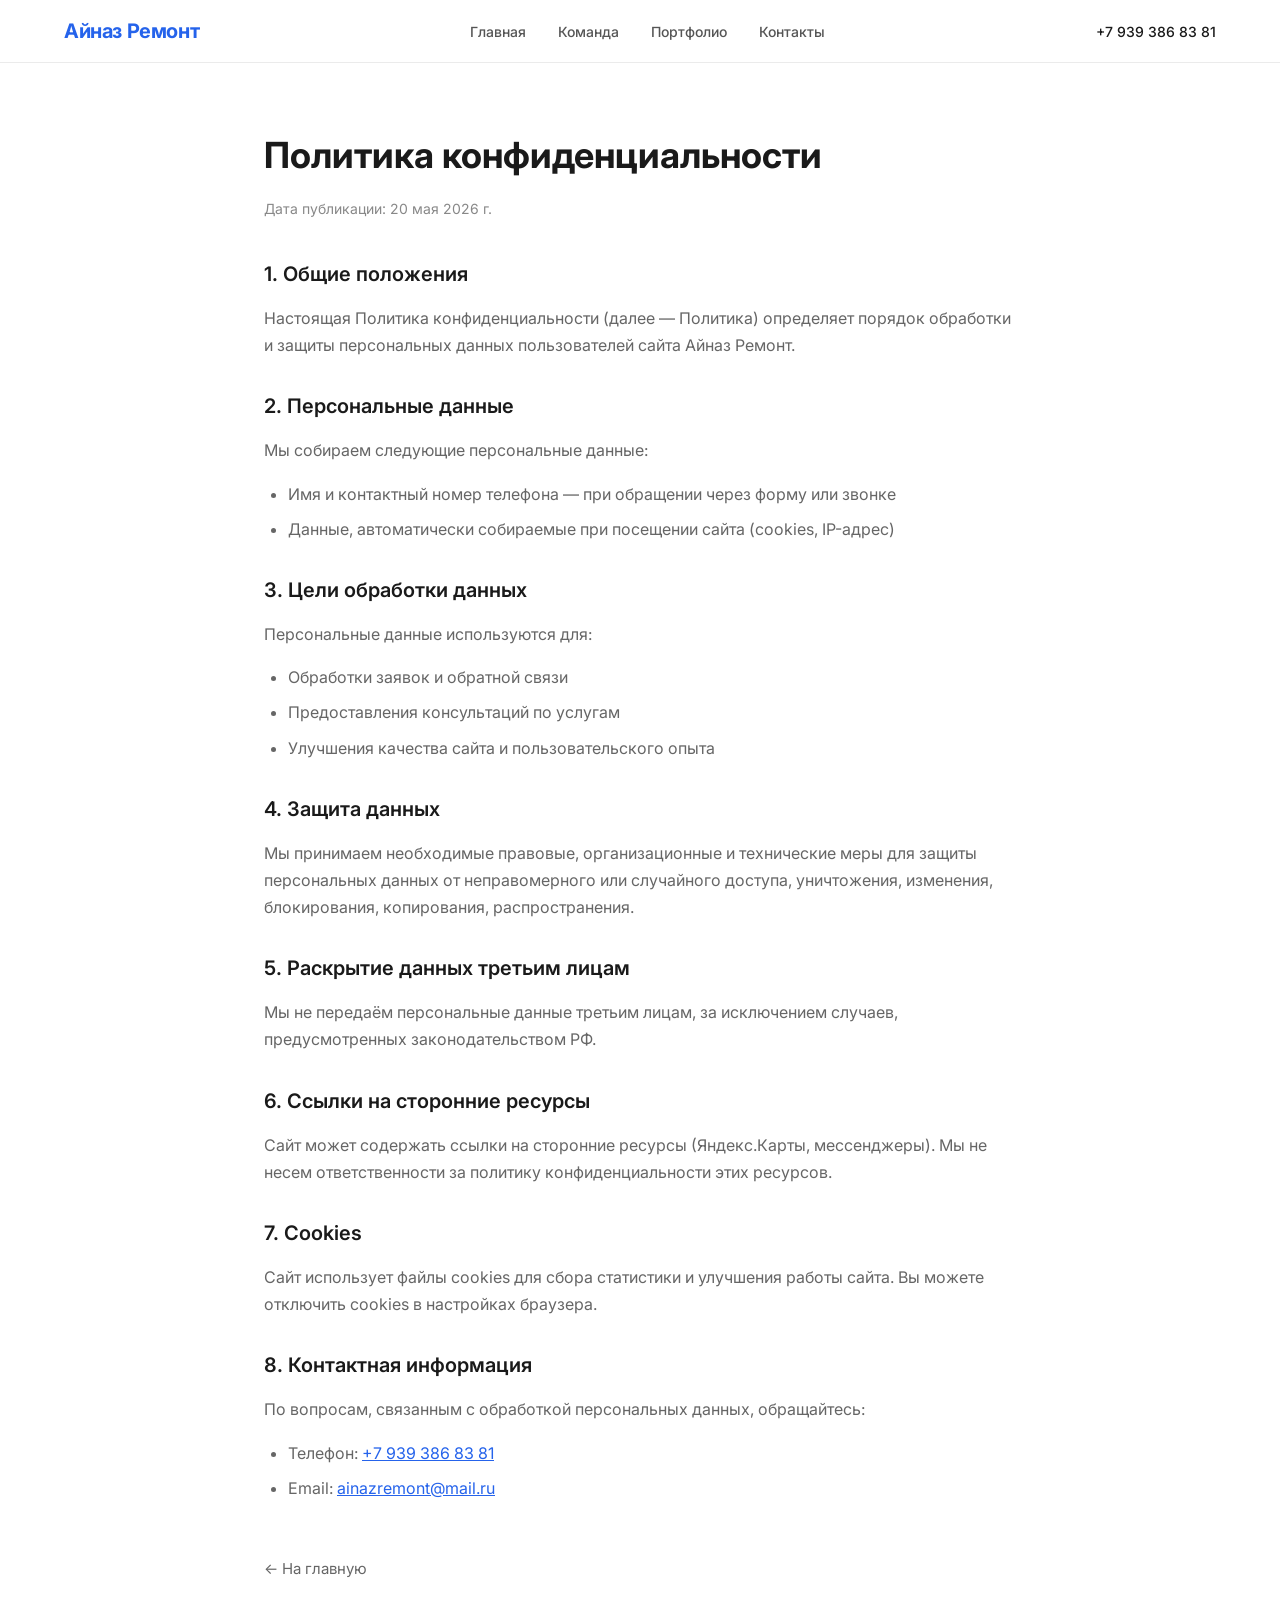
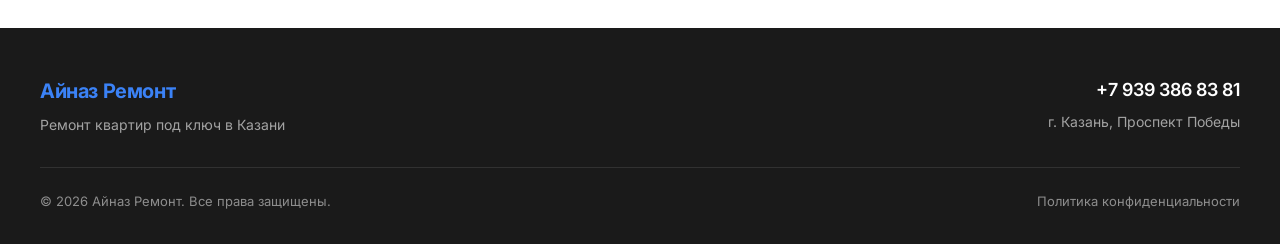
==== privacy.html @ 586e9359 "Initial commit: Electrician website" ====
<!DOCTYPE html>
<html lang="ru">
<head>
  <meta charset="UTF-8">
  <meta name="viewport" content="width=device-width, initial-scale=1.0">
  <title>Политика конфиденциальности — Айназ Ремонт</title>
  <meta name="description" content="Политика конфиденциальности компании Айназ Ремонт. Как мы обрабатываем персональные данные.">
  <link rel="canonical" href="https://ainaz-remont.ru/privacy.html">
  
  <meta property="og:type" content="website">
  <meta property="og:url" content="https://ainaz-remont.ru/privacy.html">
  <meta property="og:title" content="Политика конфиденциальности — Айназ Ремонт">
  <meta property="og:description" content="Политика конфиденциальности компании Айназ Ремонт.">
  
  <meta name="twitter:card" content="summary">
  <meta name="twitter:title" content="Политика конфиденциальности — Айназ Ремонт">
  <link rel="stylesheet" href="css/style.css">
  <link rel="icon" href="favicon.svg">
</head>
<body>
  <header class="header">
    <div class="header-container">
      <a href="index.html" class="logo">
        <span class="logo-text">Айназ Ремонт</span>
      </a>
      <nav class="nav" id="nav">
        <a href="index.html#hero" class="nav-link">Главная</a>
        <a href="index.html#team" class="nav-link">Команда</a>
        <a href="index.html#portfolio" class="nav-link">Портфолио</a>
        <a href="index.html#contacts" class="nav-link">Контакты</a>
      </nav>
      <a href="tel:+79393868381" class="phone-link">
        <span>+7 939 386 83 81</span>
      </a>
      <button class="menu-toggle" id="menuToggle" aria-label="Menu">
        <svg width="24" height="24" viewBox="0 0 24 24" fill="none" stroke="currentColor" stroke-width="2">
          <line x1="3" y1="6" x2="21" y2="6"></line>
          <line x1="3" y1="12" x2="21" y2="12"></line>
          <line x1="3" y1="18" x2="21" y2="18"></line>
        </svg>
      </button>
    </div>
  </header>

  <main class="page-main">
    <div class="page-container">
      <h1>Политика конфиденциальности</h1>
      <p class="page-date">Дата публикации: 20 мая 2026 г.</p>

      <div class="page-content">
        <h2>1. Общие положения</h2>
        <p>Настоящая Политика конфиденциальности (далее — Политика) определяет порядок обработки и защиты персональных данных пользователей сайта Айназ Ремонт.</p>

        <h2>2. Персональные данные</h2>
        <p>Мы собираем следующие персональные данные:</p>
        <ul>
          <li>Имя и контактный номер телефона — при обращении через форму или звонке</li>
          <li>Данные, автоматически собираемые при посещении сайта (cookies, IP-адрес)</li>
        </ul>

        <h2>3. Цели обработки данных</h2>
        <p>Персональные данные используются для:</p>
        <ul>
          <li>Обработки заявок и обратной связи</li>
          <li>Предоставления консультаций по услугам</li>
          <li>Улучшения качества сайта и пользовательского опыта</li>
        </ul>

        <h2>4. Защита данных</h2>
        <p>Мы принимаем необходимые правовые, организационные и технические меры для защиты персональных данных от неправомерного или случайного доступа, уничтожения, изменения, блокирования, копирования, распространения.</p>

        <h2>5. Раскрытие данных третьим лицам</h2>
        <p>Мы не передаём персональные данные третьим лицам, за исключением случаев, предусмотренных законодательством РФ.</p>

        <h2>6. Ссылки на сторонние ресурсы</h2>
        <p>Сайт может содержать ссылки на сторонние ресурсы (Яндекс.Карты, мессенджеры). Мы не несем ответственности за политику конфиденциальности этих ресурсов.</p>

        <h2>7. Cookies</h2>
        <p>Сайт использует файлы cookies для сбора статистики и улучшения работы сайта. Вы можете отключить cookies в настройках браузера.</p>

        <h2>8. Контактная информация</h2>
        <p>По вопросам, связанным с обработкой персональных данных, обращайтесь:</p>
        <ul>
          <li>Телефон: <a href="tel:+79393868381">+7 939 386 83 81</a></li>
          <li>Email: <a href="mailto:ainazremont@mail.ru">ainazremont@mail.ru</a></li>
        </ul>
      </div>

      <a href="index.html" class="page-back">← На главную</a>
    </div>
  </main>

  <footer class="footer">
    <div class="footer-container">
      <div class="footer-main">
        <div class="footer-brand">
          <span class="footer-logo">Айназ Ремонт</span>
          <p class="footer-tagline">Ремонт квартир под ключ в Казани</p>
        </div>
        <div class="footer-contacts">
          <a href="tel:+79393868381" class="footer-phone">+7 939 386 83 81</a>
          <span class="footer-address">г. Казань, Проспект Победы</span>
        </div>
      </div>
      <div class="footer-bottom">
        <span class="footer-copyright" id="copyright"></span>
        <a href="privacy.html" class="footer-link">Политика конфиденциальности</a>
      </div>
    </div>
  </footer>

  <script>
    function setCopyright() {
      document.getElementById('copyright').textContent = `© ${new Date().getFullYear()} Айназ Ремонт. Все права защищены.`;
    }

    function initMenu() {
      const toggle = document.getElementById('menuToggle');
      const nav = document.getElementById('nav');
      toggle.addEventListener('click', () => nav.classList.toggle('nav-open'));
      document.querySelectorAll('.nav-link').forEach(link => {
        link.addEventListener('click', () => nav.classList.remove('nav-open'));
      });
    }

    document.addEventListener('DOMContentLoaded', () => {
      setCopyright();
      initMenu();
    });
  </script>
</body>
</html>
---- css/style.css ----
@import url('https://fonts.googleapis.com/css2?family=Inter:wght@400;500;600;700&display=swap');

:root {
  --primary: #2563eb;
  --primary-dark: #1d4ed8;
  --primary-light: #3b82f6;
}

* {
  margin: 0;
  padding: 0;
  box-sizing: border-box;
}

html {
  scroll-behavior: smooth;
}

body {
  font-family: 'Inter', -apple-system, BlinkMacSystemFont, 'Segoe UI', Roboto, sans-serif;
  font-size: 16px;
  line-height: 1.5;
  color: #1a1a1a;
  background: white;
  -webkit-font-smoothing: antialiased;
  -moz-osx-font-smoothing: grayscale;
}

a {
  color: inherit;
}

img {
  max-width: 100%;
  height: auto;
}

button {
  font-family: inherit;
}

.header {
  position: fixed;
  top: 0;
  left: 0;
  right: 0;
  z-index: 1000;
  background: rgba(255, 255, 255, 0.95);
  backdrop-filter: blur(10px);
  box-shadow: 0 1px 0 rgba(0, 0, 0, 0.08);
}

.header-container {
  max-width: 1200px;
  margin: 0 auto;
  padding: 16px 24px;
  display: flex;
  align-items: center;
  justify-content: space-between;
  gap: 24px;
}

.logo {
  text-decoration: none;
  flex-shrink: 0;
}

.logo-text {
  font-size: 20px;
  font-weight: 700;
  color: var(--primary);
  letter-spacing: -0.02em;
}

.nav {
  display: flex;
  gap: 32px;
}

.nav-link {
  text-decoration: none;
  color: #555;
  font-size: 14px;
  font-weight: 500;
  transition: color 0.2s ease;
  position: relative;
}

.nav-link::after {
  content: '';
  position: absolute;
  bottom: -4px;
  left: 0;
  width: 0;
  height: 2px;
  background: var(--primary);
  transition: width 0.2s ease;
}

.nav-link:hover {
  color: var(--primary);
}

.nav-link:hover::after {
  width: 100%;
}

.phone-link {
  display: flex;
  align-items: center;
  gap: 8px;
  text-decoration: none;
  color: #1a1a1a;
  font-size: 14px;
  font-weight: 500;
}

.menu-toggle {
  display: none;
  background: none;
  border: none;
  cursor: pointer;
  color: #1a1a1a;
  padding: 4px;
}

@media (max-width: 768px) {
  .header-container {
    padding: 12px 16px;
  }

  .nav {
    position: fixed;
    top: 56px;
    left: 0;
    right: 0;
    background: white;
    flex-direction: column;
    gap: 0;
    padding: 0;
    max-height: 0;
    overflow: hidden;
    transition: max-height 0.3s ease;
    box-shadow: 0 4px 12px rgba(0, 0, 0, 0.1);
  }

  .nav-open {
    max-height: 300px;
  }

  .nav-link {
    padding: 16px 24px;
    border-bottom: 1px solid #f0f0f0;
  }

  .nav-link::after {
    display: none;
  }

  .phone-link span {
    display: none;
  }

  .menu-toggle {
    display: block;
  }
}

.hero {
  min-height: 100vh;
  display: grid;
  grid-template-columns: 1fr 1fr;
  align-items: center;
  gap: 64px;
  padding: 120px 24px 80px;
  max-width: 1400px;
  margin: 0 auto;
  position: relative;
}

.hero-background {
  position: absolute;
  inset: 0;
  z-index: -1;
}

.hero-gradient {
  position: absolute;
  top: 0;
  right: 0;
  width: 50%;
  height: 100%;
  background: linear-gradient(135deg, #eff6ff 0%, #dbeafe 100%);
}

.hero-content {
  max-width: 600px;
}

.hero-tag {
  display: inline-block;
  padding: 8px 16px;
  background: #dbeafe;
  border-radius: 100px;
  font-size: 13px;
  font-weight: 500;
  color: var(--primary);
  margin-bottom: 24px;
  letter-spacing: 0.02em;
}

.hero-title {
  font-size: 56px;
  font-weight: 700;
  line-height: 1.1;
  color: #1a1a1a;
  margin: 0 0 24px;
  letter-spacing: -0.02em;
}

.hero-title span {
  color: var(--primary);
}

.hero-subtitle {
  font-size: 18px;
  line-height: 1.6;
  color: #666;
  margin: 0 0 40px;
}

.hero-stats {
  display: flex;
  gap: 48px;
  margin-bottom: 40px;
  padding-bottom: 40px;
  border-bottom: 1px solid #e5e5e5;
}

.hero-stat {
  display: flex;
  flex-direction: column;
}

.hero-stat-number {
  font-size: 32px;
  font-weight: 700;
  color: var(--primary);
  letter-spacing: -0.02em;
}

.hero-stat-label {
  font-size: 14px;
  color: #888;
  margin-top: 4px;
}

.hero-actions {
  display: flex;
  gap: 16px;
  flex-wrap: wrap;
}

.hero-btn {
  display: inline-flex;
  align-items: center;
  gap: 8px;
  padding: 16px 28px;
  border-radius: 8px;
  font-size: 15px;
  font-weight: 600;
  text-decoration: none;
  cursor: pointer;
  transition: all 0.2s ease;
}

.hero-btn.primary {
  background: var(--primary);
  color: white;
  border: none;
}

.hero-btn.primary:hover {
  background: var(--primary-dark);
  transform: translateY(-2px);
}

.hero-btn.secondary {
  background: white;
  color: var(--primary);
  border: 1px solid var(--primary);
}

.hero-btn.secondary:hover {
  background: #eff6ff;
}

.hero-image {
  position: relative;
  border-radius: 16px;
  overflow: hidden;
}

.hero-image img {
  width: 100%;
  height: 500px;
  object-fit: cover;
}

@media (max-width: 1024px) {
  .hero {
    grid-template-columns: 1fr;
    gap: 48px;
    padding: 100px 24px 60px;
    min-height: auto;
  }

  .hero-content {
    max-width: 100%;
    text-align: center;
  }

  .hero-title {
    font-size: 40px;
  }

  .hero-stats {
    justify-content: center;
  }

  .hero-actions {
    justify-content: center;
  }

  .hero-gradient {
    width: 100%;
    height: 50%;
    top: 0;
  }
}

@media (max-width: 640px) {
  .hero {
    padding: 90px 16px 48px;
  }

  .hero-title {
    font-size: 32px;
  }

  .hero-subtitle {
    font-size: 16px;
  }

  .hero-stats {
    gap: 24px;
  }

  .hero-stat-number {
    font-size: 24px;
  }

  .hero-btn {
    width: 100%;
    justify-content: center;
  }

  .hero-image img {
    height: 300px;
  }
}

.advantages {
  padding: 100px 24px;
  background: #fafafa;
}

.advantages-container {
  max-width: 1200px;
  margin: 0 auto;
}

.advantages-header {
  text-align: center;
  margin-bottom: 64px;
}

.section-title {
  font-size: 40px;
  font-weight: 700;
  color: #1a1a1a;
  margin: 0 0 16px;
  letter-spacing: -0.02em;
}

.section-subtitle {
  font-size: 18px;
  color: #666;
  margin: 0;
  max-width: 500px;
  margin: 0 auto;
}

.advantages-grid {
  display: grid;
  grid-template-columns: repeat(4, 1fr);
  gap: 24px;
}

.advantage-card {
  background: white;
  border-radius: 16px;
  padding: 32px;
  transition: transform 0.3s ease, box-shadow 0.3s ease;
}

.advantage-card:hover {
  transform: translateY(-4px);
  box-shadow: 0 12px 40px rgba(37, 99, 235, 0.1);
}

.advantage-stat {
  margin-bottom: 20px;
}

.advantage-stat-number {
  font-size: 36px;
  font-weight: 700;
  color: var(--primary);
  letter-spacing: -0.02em;
}

.advantage-stat-label {
  display: block;
  font-size: 13px;
  color: #888;
  margin-top: 4px;
}

.advantage-title {
  font-size: 18px;
  font-weight: 600;
  color: #1a1a1a;
  margin: 0 0 12px;
}

.advantage-description {
  font-size: 14px;
  line-height: 1.6;
  color: #666;
  margin: 0 0 16px;
}

.advantage-check {
  display: flex;
  align-items: center;
  gap: 6px;
  font-size: 13px;
  color: var(--primary);
  font-weight: 500;
}

@media (max-width: 1024px) {
  .advantages-grid {
    grid-template-columns: repeat(2, 1fr);
  }
}

@media (max-width: 640px) {
  .advantages {
    padding: 60px 16px;
  }

  .section-title {
    font-size: 28px;
  }

  .section-subtitle {
    font-size: 16px;
  }

  .advantages-grid {
    grid-template-columns: 1fr;
  }

  .advantage-card {
    padding: 24px;
  }

  .advantage-stat-number {
    font-size: 28px;
  }
}

.services {
  padding: 100px 24px;
  background: white;
}

.services-container {
  max-width: 1200px;
  margin: 0 auto;
}

.services-header {
  text-align: center;
  margin-bottom: 64px;
}

.services-grid {
  display: grid;
  grid-template-columns: repeat(4, 1fr);
  gap: 24px;
}

.service-card {
  padding: 32px;
  border: 1px solid #f0f0f0;
  border-radius: 16px;
  transition: all 0.3s ease;
}

.service-card:hover {
  border-color: var(--primary);
  background: #eff6ff;
}

.service-icon {
  width: 56px;
  height: 56px;
  display: flex;
  align-items: center;
  justify-content: center;
  background: #dbeafe;
  border-radius: 12px;
  margin-bottom: 20px;
  color: var(--primary);
}

.service-title {
  font-size: 18px;
  font-weight: 600;
  color: #1a1a1a;
  margin: 0 0 12px;
}

.service-description {
  font-size: 14px;
  line-height: 1.6;
  color: #666;
  margin: 0;
}

@media (max-width: 1024px) {
  .services-grid {
    grid-template-columns: repeat(2, 1fr);
  }
}

@media (max-width: 640px) {
  .services {
    padding: 60px 16px;
  }

  .section-title {
    font-size: 28px;
  }

  .services-grid {
    grid-template-columns: 1fr;
  }

  .service-card {
    padding: 24px;
  }
}

.about {
  padding: 100px 24px;
  background: #fafafa;
}

.about-container {
  max-width: 1200px;
  margin: 0 auto;
}

.about-header {
  text-align: center;
  margin-bottom: 64px;
}

.about-content {
  display: grid;
  grid-template-columns: 400px 1fr;
  gap: 64px;
  align-items: start;
}

.about-image {
  border-radius: 16px;
  overflow: hidden;
}

.about-image img {
  width: 100%;
  height: 400px;
  object-fit: cover;
}

.about-text h3 {
  font-size: 36px;
  font-weight: 700;
  color: #1a1a1a;
  margin: 0 0 8px;
}

.about-subtitle {
  font-size: 16px;
  color: var(--primary);
  font-weight: 500;
  margin-bottom: 24px;
}

.about-text p {
  font-size: 16px;
  line-height: 1.7;
  color: #666;
  margin: 0 0 16px;
}

.about-features {
  display: grid;
  grid-template-columns: repeat(2, 1fr);
  gap: 16px;
  margin-top: 32px;
}

.about-feature {
  display: flex;
  align-items: center;
  gap: 12px;
  color: var(--primary);
  font-size: 15px;
  font-weight: 500;
}

.about-feature svg {
  flex-shrink: 0;
}

@media (max-width: 1024px) {
  .about-content {
    grid-template-columns: 1fr;
    gap: 40px;
  }

  .about-image {
    max-width: 400px;
    margin: 0 auto;
  }

  .about-text {
    text-align: center;
  }

  .about-features {
    justify-content: center;
  }
}

@media (max-width: 640px) {
  .about {
    padding: 60px 16px;
  }

  .section-title {
    font-size: 28px;
  }

  .about-image img {
    height: 300px;
  }

  .about-text h3 {
    font-size: 28px;
  }

  .about-features {
    grid-template-columns: 1fr;
    text-align: left;
  }
}

.portfolio {
  padding: 100px 24px;
  background: white;
}

.portfolio-container {
  max-width: 1200px;
  margin: 0 auto;
}

.portfolio-header {
  text-align: center;
  margin-bottom: 64px;
}

.portfolio-grid {
  display: grid;
  grid-template-columns: repeat(3, 1fr);
  gap: 24px;
}

.portfolio-card {
  border-radius: 16px;
  overflow: hidden;
  background: #fafafa;
  transition: transform 0.3s ease, box-shadow 0.3s ease;
  text-decoration: none;
  display: block;
  cursor: pointer;
}

.portfolio-card:hover {
  transform: translateY(-4px);
  box-shadow: 0 12px 40px rgba(0, 0, 0, 0.1);
}

.portfolio-image {
  position: relative;
  height: 240px;
  overflow: hidden;
}

.portfolio-image img {
  width: 100%;
  height: 100%;
  object-fit: cover;
  transition: transform 0.4s ease;
}

.portfolio-card:hover .portfolio-image img {
  transform: scale(1.08);
}

.portfolio-overlay {
  position: absolute;
  top: 16px;
  right: 16px;
  display: flex;
  gap: 8px;
}

.portfolio-area,
.portfolio-year {
  padding: 6px 12px;
  background: rgba(255, 255, 255, 0.95);
  border-radius: 100px;
  font-size: 12px;
  font-weight: 500;
  color: #1a1a1a;
}

.portfolio-info {
  padding: 20px;
}

.portfolio-title {
  font-size: 18px;
  font-weight: 600;
  color: #1a1a1a;
  margin: 0 0 8px;
}

.portfolio-description {
  font-size: 14px;
  color: #666;
  margin: 0;
}

@media (max-width: 1024px) {
  .portfolio-grid {
    grid-template-columns: repeat(2, 1fr);
  }
}

@media (max-width: 640px) {
  .portfolio {
    padding: 60px 16px;
  }

  .section-title {
    font-size: 28px;
  }

  .portfolio-grid {
    grid-template-columns: 1fr;
  }

  .portfolio-image {
    height: 200px;
  }
}

.contacts {
  padding: 100px 24px;
  background: #fafafa;
}

.contacts-container {
  max-width: 1200px;
  margin: 0 auto;
}

.contacts-header {
  text-align: center;
  margin-bottom: 64px;
}

.contacts-grid {
  display: grid;
  grid-template-columns: 1fr 1fr;
  gap: 48px;
  align-items: start;
}

.contacts-info {
  display: flex;
  flex-direction: column;
  gap: 24px;
}

.contact-item {
  display: flex;
  gap: 16px;
}

.contact-icon {
  width: 48px;
  height: 48px;
  display: flex;
  align-items: center;
  justify-content: center;
  background: white;
  border-radius: 12px;
  color: var(--primary);
  flex-shrink: 0;
}

.contact-content {
  display: flex;
  flex-direction: column;
  gap: 4px;
}

.contact-label {
  font-size: 13px;
  color: #888;
}

.contact-value {
  font-size: 16px;
  font-weight: 500;
  color: #1a1a1a;
  text-decoration: none;
}

a.contact-value:hover {
  color: var(--primary);
}

.contact-max {
  display: inline-flex;
  align-items: center;
  justify-content: center;
  gap: 8px;
  padding: 0 24px;
  height: 56px;
  background: var(--primary);
  color: white;
  border-radius: 12px;
  text-decoration: none;
  font-size: 15px;
  font-weight: 600;
  transition: background 0.2s ease, transform 0.2s ease;
}

.social-buttons {
  display: flex;
  flex-direction: column;
  gap: 8px;
}

.contact-max:hover {
  background: var(--primary-dark);
  transform: translateY(-2px);
}

.contact-avito {
  background: #0091ea;
}

.contact-avito:hover {
  background: #0077cc;
}

.contacts-map {
  height: 400px;
  border-radius: 16px;
  overflow: hidden;
  background: #e5e5e5;
}

.contacts-map iframe {
  width: 100%;
  height: 100%;
}

@media (max-width: 1024px) {
  .contacts-grid {
    grid-template-columns: 1fr;
    gap: 32px;
  }

  .contacts-map {
    height: 300px;
    order: -1;
  }
}

@media (max-width: 640px) {
  .contacts {
    padding: 60px 16px;
  }

  .section-title {
    font-size: 28px;
  }

  .contacts-map {
    height: 250px;
  }

  .contact-max {
    width: 100%;
  }
}

.footer {
  padding: 48px 24px 32px;
  background: #1a1a1a;
  color: white;
}

.footer-container {
  max-width: 1200px;
  margin: 0 auto;
}

.footer-main {
  display: flex;
  justify-content: space-between;
  align-items: flex-start;
  gap: 32px;
  padding-bottom: 32px;
  border-bottom: 1px solid rgba(255, 255, 255, 0.1);
}

.footer-brand {
  display: flex;
  flex-direction: column;
  gap: 8px;
}

.footer-logo {
  font-size: 20px;
  font-weight: 700;
  letter-spacing: -0.02em;
  color: var(--primary-light);
}

.footer-tagline {
  font-size: 14px;
  color: rgba(255, 255, 255, 0.6);
  margin: 0;
}

.footer-contacts {
  display: flex;
  flex-direction: column;
  gap: 8px;
  text-align: right;
}

.footer-phone {
  font-size: 18px;
  font-weight: 600;
  color: white;
  text-decoration: none;
  transition: opacity 0.2s ease;
}

.footer-phone:hover {
  color: var(--primary-light);
}

.footer-address {
  font-size: 14px;
  color: rgba(255, 255, 255, 0.6);
}

.footer-bottom {
  display: flex;
  justify-content: space-between;
  align-items: center;
  padding-top: 24px;
}

.footer-link {
  font-size: 13px;
  color: rgba(255, 255, 255, 0.5);
  text-decoration: none;
}

.footer-link:hover {
  color: rgba(255, 255, 255, 0.8);
}

.footer-copyright {
  font-size: 13px;
  color: rgba(255, 255, 255, 0.5);
}

@media (max-width: 640px) {
  .footer {
    padding: 32px 16px 24px;
  }

  .footer-main {
    flex-direction: column;
    gap: 24px;
  }

  .footer-contacts {
    text-align: left;
  }

  .footer-phone {
    font-size: 16px;
  }

  .footer-bottom {
    flex-direction: column;
    gap: 12px;
    text-align: center;
  }
}

.project-main {
  padding-top: 80px;
  min-height: 100vh;
}

.project-container {
  max-width: 1000px;
  margin: 0 auto;
  padding: 48px 24px;
}

.project-back {
  display: inline-flex;
  align-items: center;
  gap: 8px;
  color: #666;
  text-decoration: none;
  font-size: 14px;
  margin-bottom: 32px;
  transition: color 0.2s ease;
}

.project-back:hover {
  color: var(--primary);
}

.project-header {
  margin-bottom: 40px;
}

.project-title {
  font-size: 40px;
  font-weight: 700;
  color: #1a1a1a;
  margin: 0 0 16px;
  letter-spacing: -0.02em;
}

.project-description {
  font-size: 18px;
  color: #666;
  margin: 0;
}

.project-info-grid {
  display: grid;
  grid-template-columns: repeat(4, 1fr);
  gap: 24px;
  background: #fafafa;
  border-radius: 16px;
  padding: 32px;
  margin-bottom: 40px;
}

.project-info-item {
  text-align: center;
}

.project-info-label {
  display: block;
  font-size: 13px;
  color: #888;
  margin-bottom: 8px;
}

.project-info-value {
  font-size: 20px;
  font-weight: 600;
  color: #1a1a1a;
}

.project-full-description {
  margin-bottom: 48px;
}

.project-full-description h2 {
  font-size: 24px;
  font-weight: 600;
  color: #1a1a1a;
  margin: 0 0 16px;
}

.project-full-description p {
  font-size: 16px;
  line-height: 1.7;
  color: #666;
  margin: 0;
}

.project-gallery {
  display: grid;
  grid-template-columns: repeat(2, 1fr);
  gap: 24px;
  margin-bottom: 64px;
}

.project-image {
  border-radius: 16px;
  overflow: hidden;
}

.project-image img {
  width: 100%;
  height: 300px;
  object-fit: cover;
  display: block;
  transition: transform 0.3s ease;
}

.project-image:hover img {
  transform: scale(1.02);
}

.project-image-main {
  grid-column: span 2;
}

.project-image-main img {
  height: 450px;
}

.project-cta {
  text-align: center;
  background: #fafafa;
  border-radius: 16px;
  padding: 48px;
}

.project-cta h2 {
  font-size: 28px;
  font-weight: 700;
  color: #1a1a1a;
  margin: 0 0 12px;
}

.project-cta p {
  font-size: 16px;
  color: #666;
  margin: 0 0 24px;
}

@media (max-width: 768px) {
  .project-title {
    font-size: 28px;
  }

  .project-info-grid {
    grid-template-columns: repeat(2, 1fr);
    padding: 24px;
  }

  .project-gallery {
    grid-template-columns: 1fr;
  }

  .project-image-main {
    grid-column: span 1;
  }

  .project-image-main img,
  .project-image img {
    height: 250px;
  }

  .project-cta {
    padding: 32px 24px;
  }
}

.page-main {
  padding-top: 80px;
  min-height: calc(100vh - 200px);
}

.page-container {
  max-width: 800px;
  margin: 0 auto;
  padding: 48px 24px;
}

.page-container h1 {
  font-size: 36px;
  font-weight: 700;
  color: #1a1a1a;
  margin: 0 0 16px;
}

.page-date {
  font-size: 14px;
  color: #888;
  margin: 0 0 40px;
}

.page-content h2 {
  font-size: 20px;
  font-weight: 600;
  color: #1a1a1a;
  margin: 32px 0 16px;
}

.page-content p {
  font-size: 16px;
  line-height: 1.7;
  color: #666;
  margin: 0 0 16px;
}

.page-content ul {
  margin: 0 0 16px;
  padding-left: 24px;
}

.page-content li {
  font-size: 16px;
  line-height: 1.7;
  color: #666;
  margin-bottom: 8px;
}

.page-content a {
  color: var(--primary);
  text-decoration: underline;
}

.page-back {
  display: inline-block;
  margin-top: 40px;
  color: #666;
  text-decoration: none;
  font-size: 15px;
}

.page-back:hover {
  color: var(--primary);
}

@media (max-width: 640px) {
  .page-container h1 {
    font-size: 28px;
  }

  .footer-bottom {
    flex-direction: column;
    gap: 12px;
    text-align: center;
  }
}
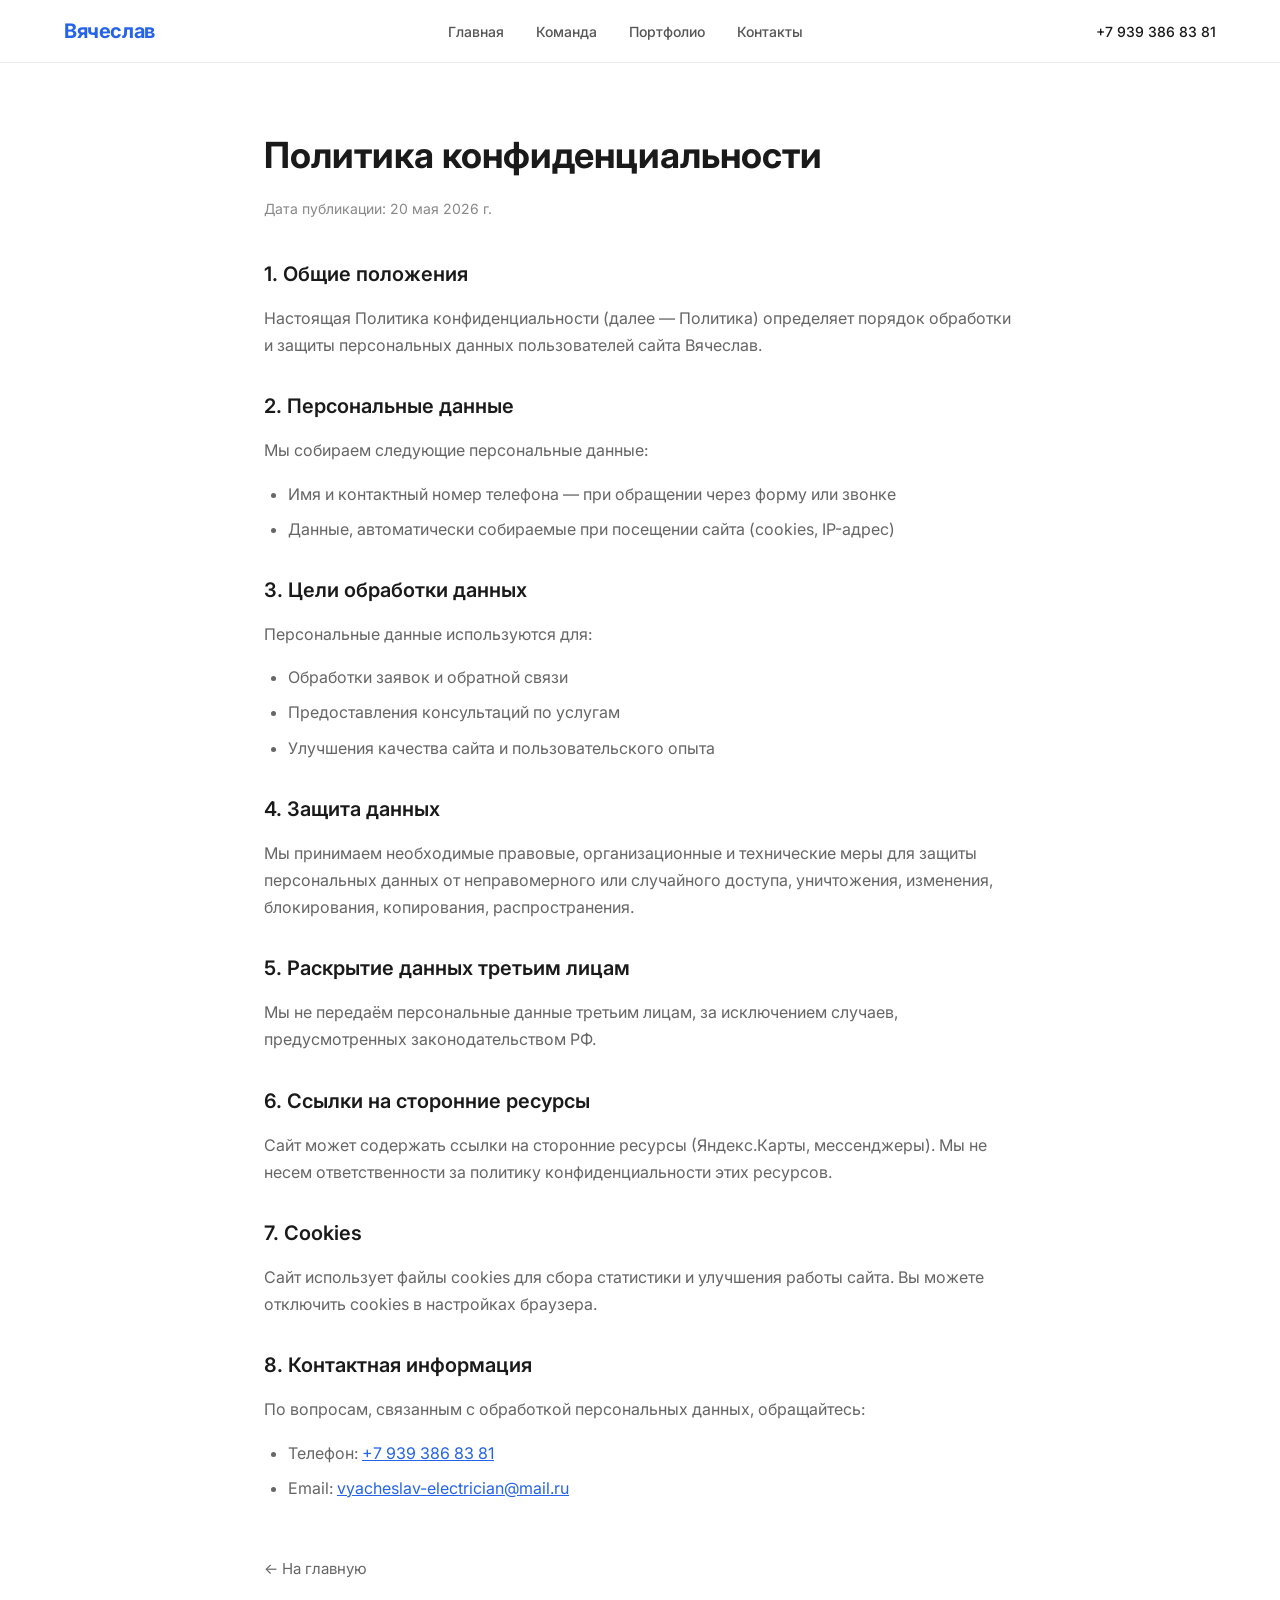
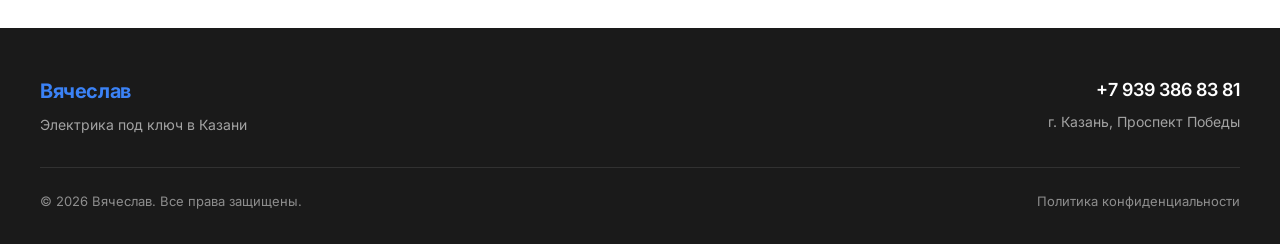
==== commit 4b42cee4: "Update: replace Ainaz with Vyacheslav, reorganize portfolio images" ====
--- a/privacy.html
+++ b/privacy.html
@@ -3,17 +3,17 @@
 <head>
   <meta charset="UTF-8">
   <meta name="viewport" content="width=device-width, initial-scale=1.0">
-  <title>Политика конфиденциальности — Айназ Ремонт</title>
-  <meta name="description" content="Политика конфиденциальности компании Айназ Ремонт. Как мы обрабатываем персональные данные.">
-  <link rel="canonical" href="https://ainaz-remont.ru/privacy.html">
+  <title>Политика конфиденциальности — Вячеслав</title>
+  <meta name="description" content="Политика конфиденциальности компании Вячеслав. Как мы обрабатываем персональные данные.">
+  <link rel="canonical" href="https://vyacheslav-electrician.github.io/privacy.html">
   
   <meta property="og:type" content="website">
-  <meta property="og:url" content="https://ainaz-remont.ru/privacy.html">
-  <meta property="og:title" content="Политика конфиденциальности — Айназ Ремонт">
-  <meta property="og:description" content="Политика конфиденциальности компании Айназ Ремонт.">
+  <meta property="og:url" content="https://vyacheslav-electrician.github.io/privacy.html">
+  <meta property="og:title" content="Политика конфиденциальности — Вячеслав">
+  <meta property="og:description" content="Политика конфиденциальности компании Вячеслав.">
   
   <meta name="twitter:card" content="summary">
-  <meta name="twitter:title" content="Политика конфиденциальности — Айназ Ремонт">
+  <meta name="twitter:title" content="Политика конфиденциальности — Вячеслав">
   <link rel="stylesheet" href="css/style.css">
   <link rel="icon" href="favicon.svg">
 </head>
@@ -21,7 +21,7 @@
   <header class="header">
     <div class="header-container">
       <a href="index.html" class="logo">
-        <span class="logo-text">Айназ Ремонт</span>
+        <span class="logo-text">Вячеслав</span>
       </a>
       <nav class="nav" id="nav">
         <a href="index.html#hero" class="nav-link">Главная</a>
@@ -49,7 +49,7 @@
 
       <div class="page-content">
         <h2>1. Общие положения</h2>
-        <p>Настоящая Политика конфиденциальности (далее — Политика) определяет порядок обработки и защиты персональных данных пользователей сайта Айназ Ремонт.</p>
+        <p>Настоящая Политика конфиденциальности (далее — Политика) определяет порядок обработки и защиты персональных данных пользователей сайта Вячеслав.</p>
 
         <h2>2. Персональные данные</h2>
         <p>Мы собираем следующие персональные данные:</p>
@@ -82,7 +82,7 @@
         <p>По вопросам, связанным с обработкой персональных данных, обращайтесь:</p>
         <ul>
           <li>Телефон: <a href="tel:+79393868381">+7 939 386 83 81</a></li>
-          <li>Email: <a href="mailto:ainazremont@mail.ru">ainazremont@mail.ru</a></li>
+          <li>Email: <a href="mailto:vyacheslav-electrician@mail.ru">vyacheslav-electrician@mail.ru</a></li>
         </ul>
       </div>
 
@@ -94,8 +94,8 @@
     <div class="footer-container">
       <div class="footer-main">
         <div class="footer-brand">
-          <span class="footer-logo">Айназ Ремонт</span>
-          <p class="footer-tagline">Ремонт квартир под ключ в Казани</p>
+          <span class="footer-logo">Вячеслав</span>
+          <p class="footer-tagline">Электрика под ключ в Казани</p>
         </div>
         <div class="footer-contacts">
           <a href="tel:+79393868381" class="footer-phone">+7 939 386 83 81</a>
@@ -111,7 +111,7 @@
 
   <script>
     function setCopyright() {
-      document.getElementById('copyright').textContent = `© ${new Date().getFullYear()} Айназ Ремонт. Все права защищены.`;
+      document.getElementById('copyright').textContent = `© ${new Date().getFullYear()} Вячеслав. Все права защищены.`;
     }
 
     function initMenu() {
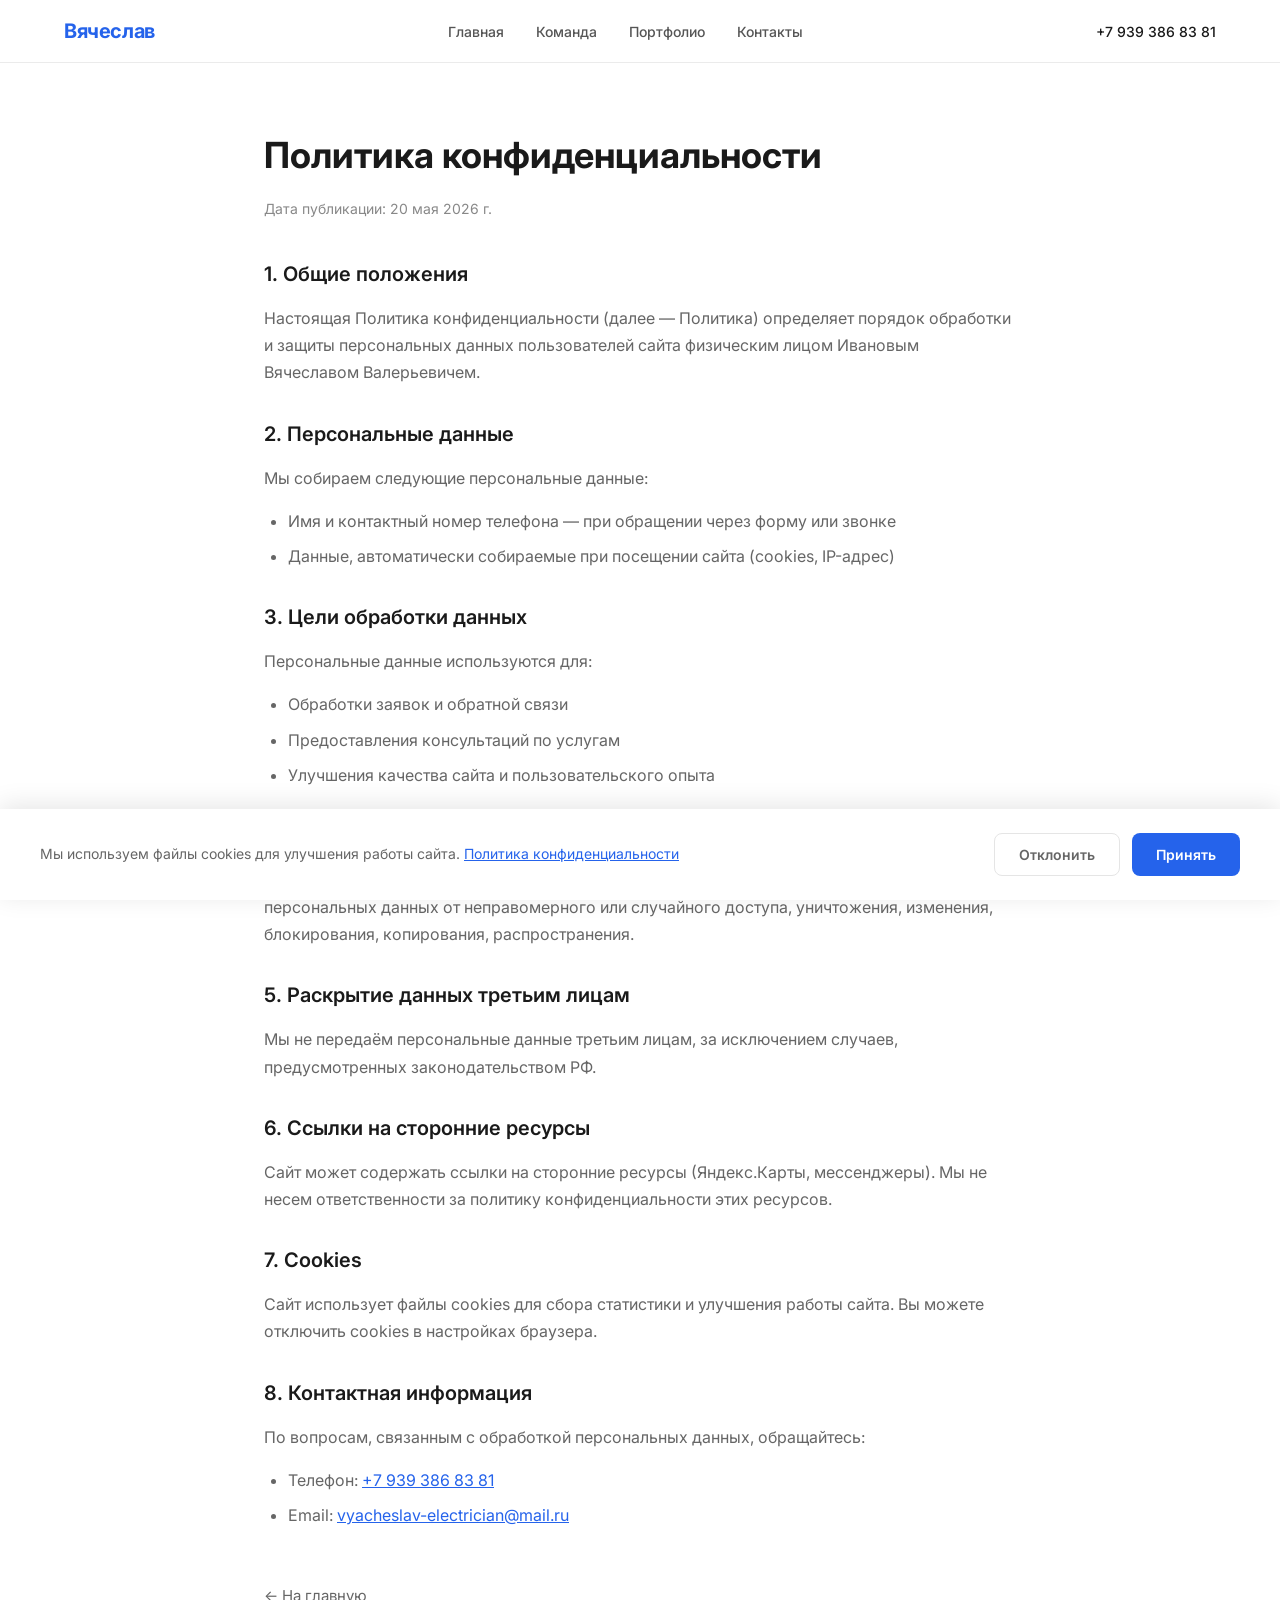
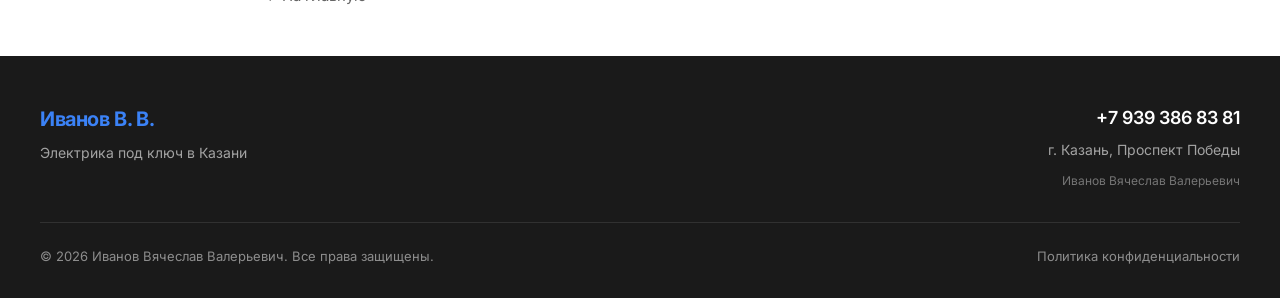
==== commit 1e1b2e4c: "Add cookies banner, PD consent modal, legal info and disclaimer" ====
--- a/privacy.html
+++ b/privacy.html
@@ -3,17 +3,17 @@
 <head>
   <meta charset="UTF-8">
   <meta name="viewport" content="width=device-width, initial-scale=1.0">
-  <title>Политика конфиденциальности — Вячеслав</title>
-  <meta name="description" content="Политика конфиденциальности компании Вячеслав. Как мы обрабатываем персональные данные.">
+  <title>Политика конфиденциальности — Иванов Вячеслав Валерьевич</title>
+  <meta name="description" content="Политика конфиденциальности Иванова Вячеслава Валерьевича. Как мы обрабатываем персональные данные.">
   <link rel="canonical" href="https://vyacheslav-electrician.github.io/privacy.html">
   
   <meta property="og:type" content="website">
   <meta property="og:url" content="https://vyacheslav-electrician.github.io/privacy.html">
-  <meta property="og:title" content="Политика конфиденциальности — Вячеслав">
-  <meta property="og:description" content="Политика конфиденциальности компании Вячеслав.">
+  <meta property="og:title" content="Политика конфиденциальности — Иванов Вячеслав Валерьевич">
+  <meta property="og:description" content="Политика конфиденциальности Иванова Вячеслава Валерьевича.">
   
   <meta name="twitter:card" content="summary">
-  <meta name="twitter:title" content="Политика конфиденциальности — Вячеслав">
+  <meta name="twitter:title" content="Политика конфиденциальности — Иванов Вячеслав Валерьевич">
   <link rel="stylesheet" href="css/style.css">
   <link rel="icon" href="favicon.svg">
 </head>
@@ -49,7 +49,7 @@
 
       <div class="page-content">
         <h2>1. Общие положения</h2>
-        <p>Настоящая Политика конфиденциальности (далее — Политика) определяет порядок обработки и защиты персональных данных пользователей сайта Вячеслав.</p>
+        <p>Настоящая Политика конфиденциальности (далее — Политика) определяет порядок обработки и защиты персональных данных пользователей сайта физическим лицом Ивановым Вячеславом Валерьевичем.</p>
 
         <h2>2. Персональные данные</h2>
         <p>Мы собираем следующие персональные данные:</p>
@@ -94,12 +94,13 @@
     <div class="footer-container">
       <div class="footer-main">
         <div class="footer-brand">
-          <span class="footer-logo">Вячеслав</span>
+          <span class="footer-logo">Иванов В. В.</span>
           <p class="footer-tagline">Электрика под ключ в Казани</p>
         </div>
         <div class="footer-contacts">
           <a href="tel:+79393868381" class="footer-phone">+7 939 386 83 81</a>
           <span class="footer-address">г. Казань, Проспект Победы</span>
+          <span class="footer-name">Иванов Вячеслав Валерьевич</span>
         </div>
       </div>
       <div class="footer-bottom">
@@ -111,7 +112,7 @@
 
   <script>
     function setCopyright() {
-      document.getElementById('copyright').textContent = `© ${new Date().getFullYear()} Вячеслав. Все права защищены.`;
+      document.getElementById('copyright').textContent = `© ${new Date().getFullYear()} Иванов Вячеслав Валерьевич. Все права защищены.`;
     }
 
     function initMenu() {
@@ -126,7 +127,38 @@
     document.addEventListener('DOMContentLoaded', () => {
       setCopyright();
       initMenu();
+      showCookieBanner();
     });
+  </script>
+
+  <div class="cookie-banner" id="cookieBanner">
+    <div class="cookie-container">
+      <p class="cookie-text">
+        Мы используем файлы cookies для улучшения работы сайта. 
+        <a href="privacy.html">Политика конфиденциальности</a>
+      </p>
+      <div class="cookie-buttons">
+        <button class="cookie-btn cookie-btn-decline" onclick="rejectCookies()">Отклонить</button>
+        <button class="cookie-btn cookie-btn-accept" onclick="acceptCookies()">Принять</button>
+      </div>
+    </div>
+  </div>
+
+  <script>
+    function acceptCookies() {
+      localStorage.setItem('cookiesAccepted', 'true');
+      document.getElementById('cookieBanner').classList.remove('show');
+    }
+    function rejectCookies() {
+      localStorage.setItem('cookiesAccepted', 'rejected');
+      document.getElementById('cookieBanner').classList.remove('show');
+    }
+    function showCookieBanner() {
+      const accepted = localStorage.getItem('cookiesAccepted');
+      if (!accepted) {
+        document.getElementById('cookieBanner').classList.add('show');
+      }
+    }
   </script>
 </body>
 </html>
--- a/css/style.css
+++ b/css/style.css
@@ -1011,6 +1011,20 @@
   color: rgba(255, 255, 255, 0.6);
 }
 
+.footer-name {
+  font-size: 12px;
+  color: rgba(255, 255, 255, 0.4);
+  margin-top: 4px;
+}
+
+.portfolio-disclaimer {
+  text-align: center;
+  font-size: 13px;
+  color: #888;
+  margin-top: 16px;
+  font-style: italic;
+}
+
 .footer-bottom {
   display: flex;
   justify-content: space-between;
@@ -1304,4 +1318,179 @@
     gap: 12px;
     text-align: center;
   }
+}
+
+.cookie-banner {
+  position: fixed;
+  bottom: 0;
+  left: 0;
+  right: 0;
+  background: white;
+  padding: 24px;
+  box-shadow: 0 -4px 24px rgba(0, 0, 0, 0.1);
+  z-index: 9999;
+  display: none;
+}
+
+.cookie-banner.show {
+  display: block;
+}
+
+.cookie-container {
+  max-width: 1200px;
+  margin: 0 auto;
+  display: flex;
+  align-items: center;
+  justify-content: space-between;
+  gap: 24px;
+}
+
+.cookie-text {
+  font-size: 14px;
+  color: #666;
+  line-height: 1.6;
+}
+
+.cookie-text a {
+  color: var(--primary);
+}
+
+.cookie-buttons {
+  display: flex;
+  gap: 12px;
+  flex-shrink: 0;
+}
+
+.cookie-btn {
+  padding: 12px 24px;
+  border-radius: 8px;
+  font-size: 14px;
+  font-weight: 600;
+  cursor: pointer;
+  transition: all 0.2s ease;
+}
+
+.cookie-btn-accept {
+  background: var(--primary);
+  color: white;
+  border: none;
+}
+
+.cookie-btn-accept:hover {
+  background: var(--primary-dark);
+}
+
+.cookie-btn-decline {
+  background: white;
+  color: #666;
+  border: 1px solid #e5e5e5;
+}
+
+.cookie-btn-decline:hover {
+  background: #fafafa;
+}
+
+.pd-modal {
+  position: fixed;
+  inset: 0;
+  background: rgba(0, 0, 0, 0.5);
+  display: flex;
+  align-items: center;
+  justify-content: center;
+  z-index: 10000;
+  padding: 24px;
+  opacity: 0;
+  visibility: hidden;
+  transition: opacity 0.3s ease, visibility 0.3s ease;
+}
+
+.pd-modal.show {
+  opacity: 1;
+  visibility: visible;
+}
+
+.pd-modal-content {
+  background: white;
+  border-radius: 16px;
+  max-width: 500px;
+  width: 100%;
+  padding: 32px;
+  transform: translateY(20px);
+  transition: transform 0.3s ease;
+}
+
+.pd-modal.show .pd-modal-content {
+  transform: translateY(0);
+}
+
+.pd-modal-title {
+  font-size: 20px;
+  font-weight: 700;
+  color: #1a1a1a;
+  margin: 0 0 16px;
+}
+
+.pd-modal-text {
+  font-size: 14px;
+  line-height: 1.7;
+  color: #666;
+  margin: 0 0 24px;
+}
+
+.pd-modal-text a {
+  color: var(--primary);
+}
+
+.pd-modal-buttons {
+  display: flex;
+  gap: 12px;
+}
+
+.pd-modal-btn {
+  flex: 1;
+  padding: 14px 24px;
+  border-radius: 8px;
+  font-size: 14px;
+  font-weight: 600;
+  cursor: pointer;
+  transition: all 0.2s ease;
+}
+
+.pd-modal-btn-accept {
+  background: var(--primary);
+  color: white;
+  border: none;
+}
+
+.pd-modal-btn-accept:hover {
+  background: var(--primary-dark);
+}
+
+.pd-modal-btn-decline {
+  background: white;
+  color: #666;
+  border: 1px solid #e5e5e5;
+}
+
+.pd-modal-btn-decline:hover {
+  background: #fafafa;
+}
+
+@media (max-width: 640px) {
+  .cookie-container {
+    flex-direction: column;
+    text-align: center;
+  }
+
+  .cookie-buttons {
+    width: 100%;
+  }
+
+  .cookie-btn {
+    flex: 1;
+  }
+
+  .pd-modal-buttons {
+    flex-direction: column;
+  }
 }
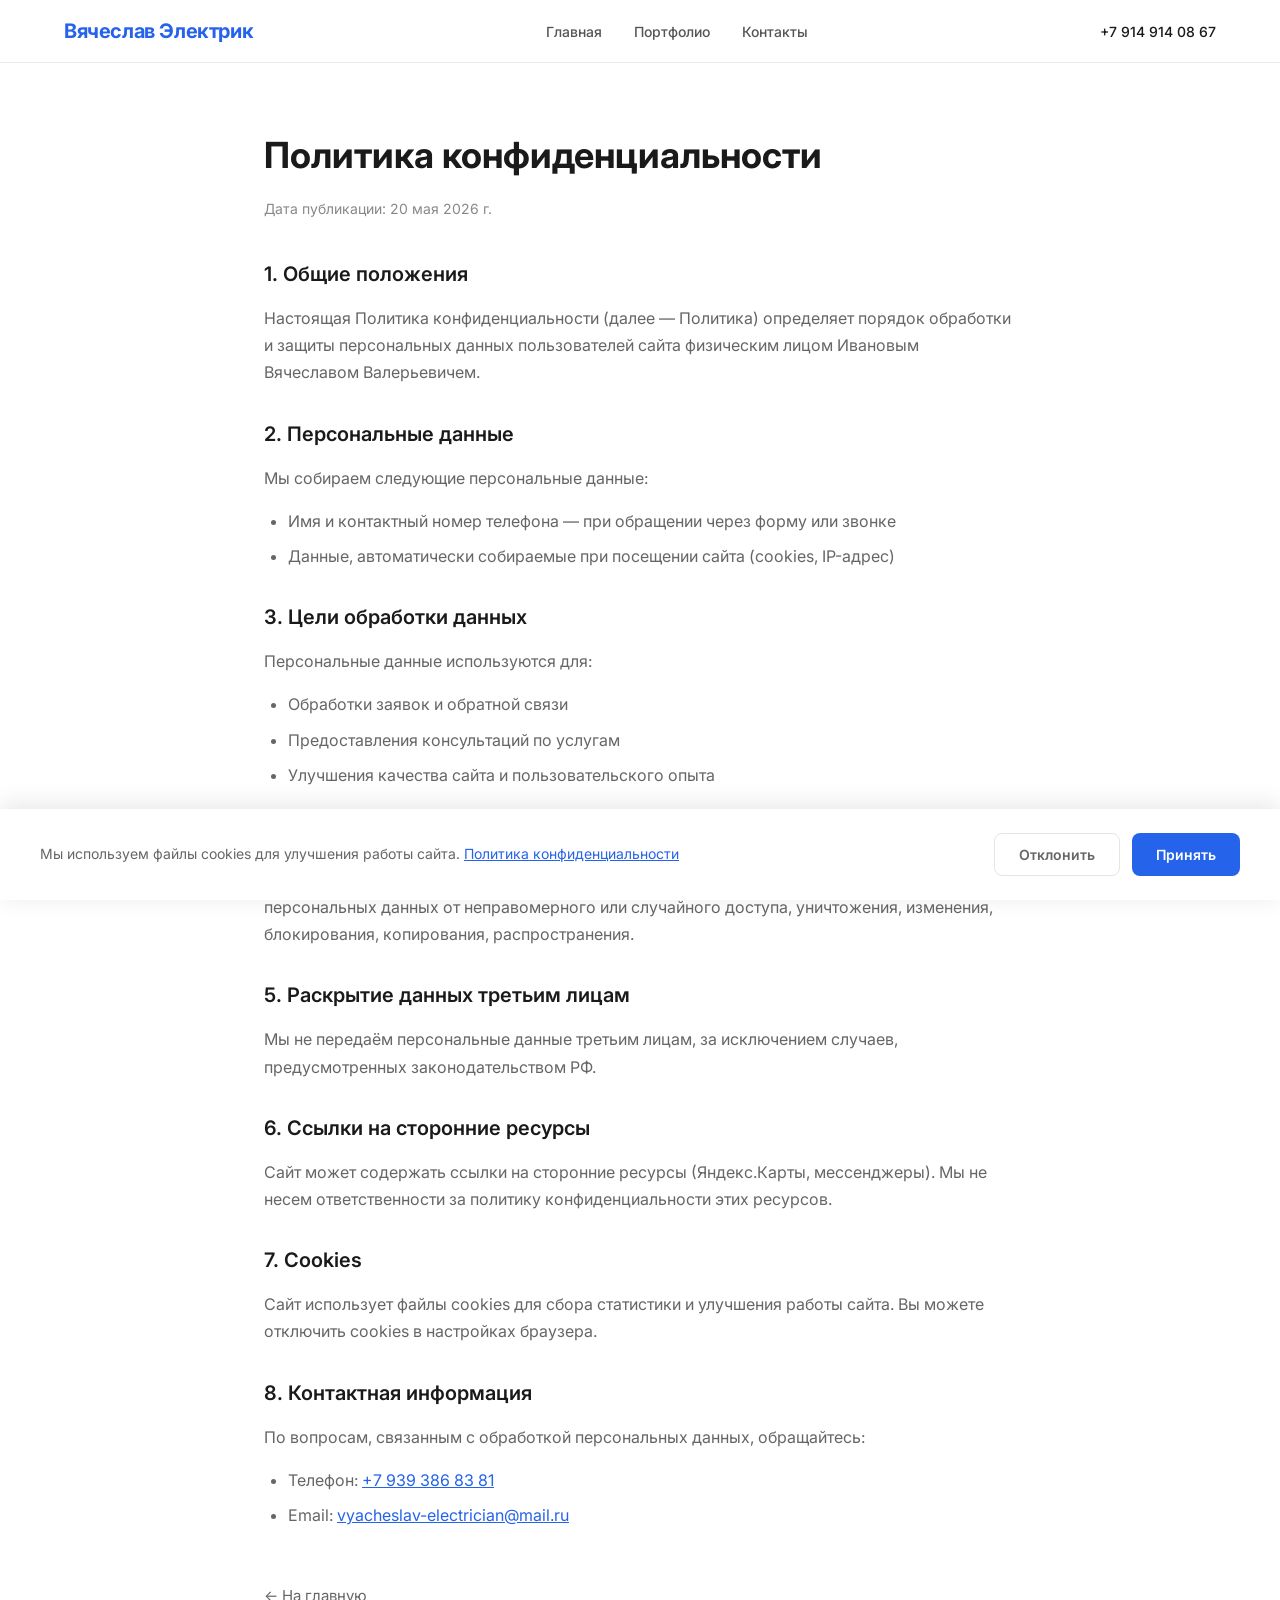
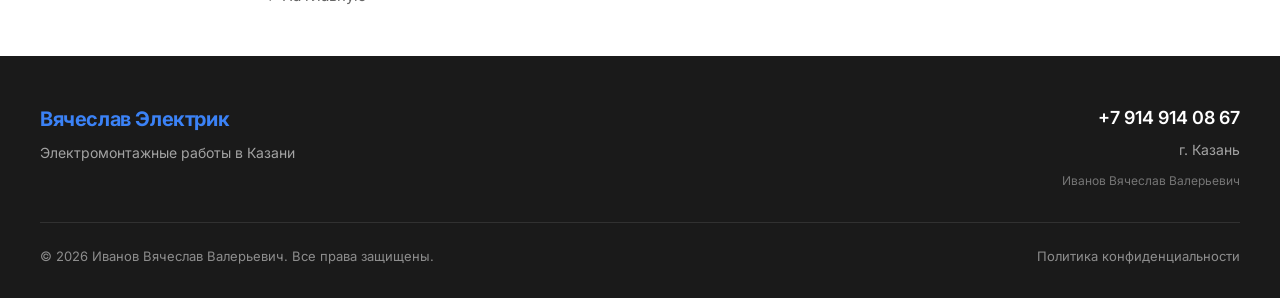
==== commit 6dff41b6: "Unify footer and header across all pages" ====
--- a/privacy.html
+++ b/privacy.html
@@ -21,16 +21,15 @@
   <header class="header">
     <div class="header-container">
       <a href="index.html" class="logo">
-        <span class="logo-text">Вячеслав</span>
+        <span class="logo-text">Вячеслав Электрик</span>
       </a>
       <nav class="nav" id="nav">
         <a href="index.html#hero" class="nav-link">Главная</a>
-        <a href="index.html#team" class="nav-link">Команда</a>
         <a href="index.html#portfolio" class="nav-link">Портфолио</a>
         <a href="index.html#contacts" class="nav-link">Контакты</a>
       </nav>
-      <a href="tel:+79393868381" class="phone-link">
-        <span>+7 939 386 83 81</span>
+      <a href="tel:+79149140867" class="phone-link">
+        <span>+7 914 914 08 67</span>
       </a>
       <button class="menu-toggle" id="menuToggle" aria-label="Menu">
         <svg width="24" height="24" viewBox="0 0 24 24" fill="none" stroke="currentColor" stroke-width="2">
@@ -94,12 +93,12 @@
     <div class="footer-container">
       <div class="footer-main">
         <div class="footer-brand">
-          <span class="footer-logo">Иванов В. В.</span>
-          <p class="footer-tagline">Электрика под ключ в Казани</p>
+          <span class="footer-logo">Вячеслав Электрик</span>
+          <p class="footer-tagline">Электромонтажные работы в Казани</p>
         </div>
         <div class="footer-contacts">
-          <a href="tel:+79393868381" class="footer-phone">+7 939 386 83 81</a>
-          <span class="footer-address">г. Казань, Проспект Победы</span>
+          <a href="tel:+79149140867" class="footer-phone">+7 914 914 08 67</a>
+          <span class="footer-address">г. Казань</span>
           <span class="footer-name">Иванов Вячеслав Валерьевич</span>
         </div>
       </div>
--- a/css/style.css
+++ b/css/style.css
@@ -1476,6 +1476,66 @@
   background: #fafafa;
 }
 
+.pd-warning {
+  position: fixed;
+  bottom: 24px;
+  right: 24px;
+  background: #fef3cd;
+  border: 1px solid #ffc107;
+  border-radius: 12px;
+  padding: 20px;
+  max-width: 320px;
+  z-index: 10001;
+  display: none;
+  box-shadow: 0 4px 24px rgba(0, 0, 0, 0.15);
+}
+
+.pd-warning.show {
+  display: block;
+}
+
+.pd-warning-content p {
+  font-size: 14px;
+  line-height: 1.6;
+  color: #856404;
+  margin: 0 0 12px;
+}
+
+.pd-warning-content p:last-of-type {
+  margin-bottom: 16px;
+}
+
+.pd-warning-content a {
+  color: var(--primary);
+  font-weight: 600;
+}
+
+.pd-warning-btn {
+  width: 100%;
+  padding: 12px;
+  background: #ffc107;
+  color: #856404;
+  border: none;
+  border-radius: 8px;
+  font-size: 14px;
+  font-weight: 600;
+  cursor: pointer;
+  transition: background 0.2s ease;
+}
+
+.pd-warning-btn:hover {
+  background: #ffcd39;
+}
+
+@media (max-width: 640px) {
+  .pd-warning {
+    left: 16px;
+    right: 16px;
+    bottom: 16px;
+    max-width: none;
+  }
+}
+
 @media (max-width: 640px) {
   .cookie-container {
     flex-direction: column;
